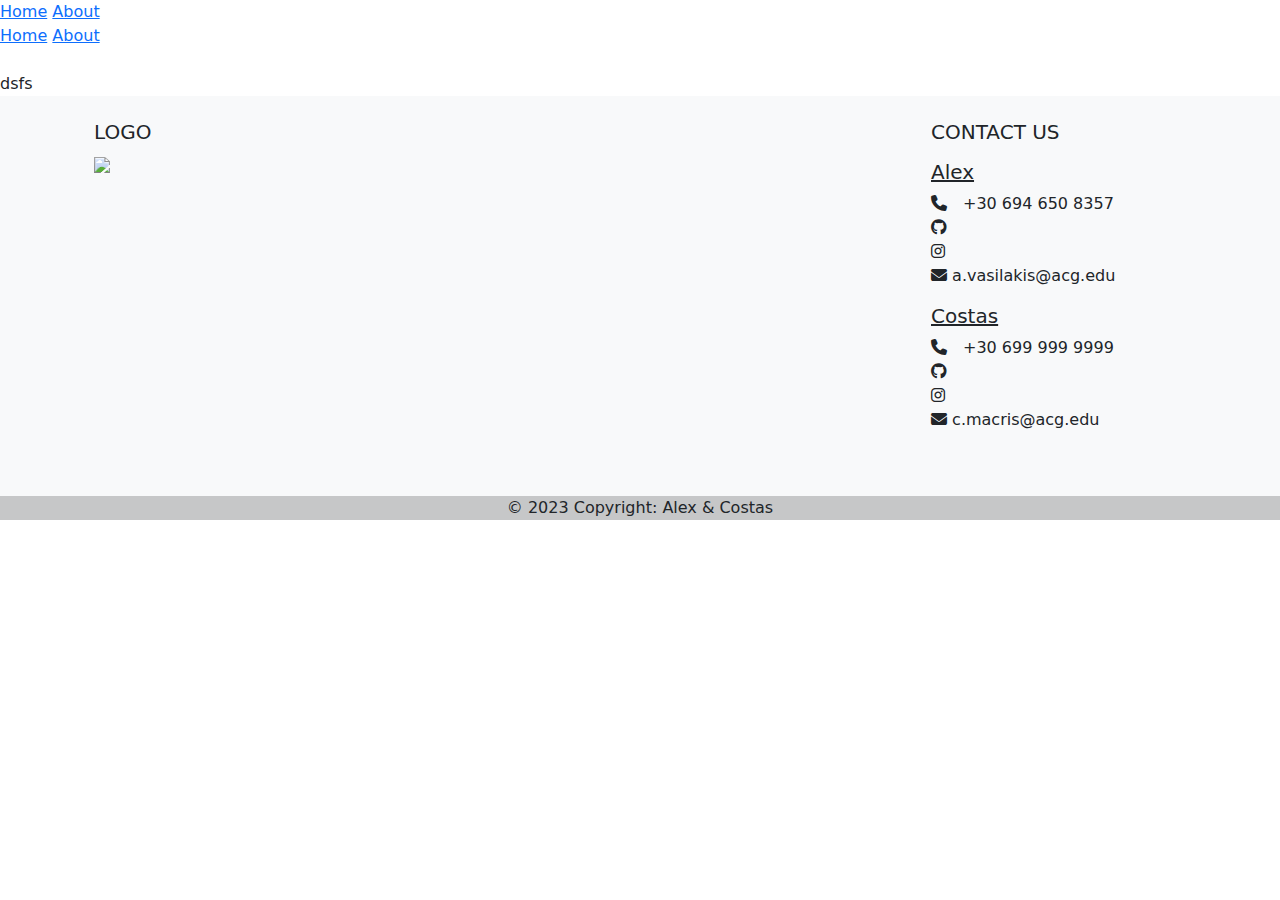
==== Midterm/index.html @ 820839a4 "Make all references relative, correct filename as index.html, tweak code" ====
<!DOCTYPE html>
<html lang="en">

<head>
    <meta charset="utf-8">
    <link rel="stylesheet"
        href="styles.css">
    <!--Linking external css file-->
    <meta name="viewport" content="width=device-width, initial-scale=1">
    <link rel="stylesheet" href="https://cdn.jsdelivr.net/npm/bootstrap@5.2.3/dist/css/bootstrap.min.css">
    <!--Bottstrap CDN-->
    <link rel="stylesheet" href="https://cdnjs.cloudflare.com/ajax/libs/font-awesome/6.4.2/css/all.min.css">
    <!--Font awesome CDN-->
    <script src="https://code.jquery.com/jquery-3.7.1.slim.js"
        integrity="sha256-UgvvN8vBkgO0luPSUl2s8TIlOSYRoGFAX4jlCIm9Adc=" crossorigin="anonymous"></script>
</head>

<header>
    <!--Header section-->
    <div class="dropdown" style="display: block;">
        <button class="dropbtn" id="POP" style="display: none;">Menu</button>
        <div class="dropdown-content">
            <a
                href="index.html">Home</a>
            <a class="active" href="index.html">About</a>
        </div>
    </div>
    <div id="TT" class="topnav">
        <a class="active" href="index.html">Home</a>
        <a
            href="about.html">About</a>
    </div>
</header>

<body>
    <br>
    dsfs
    <footer class="bg-light  text-lg-start" id="ff">
        <section class="">
            <div class="container p-4">
                <!--Grid row-->
                <div class="row">
                    <!--Grid column-->
                    <div class="col-xl mx-auto mb-4">
                        <h5 class="text-uppercase ">LOGO</h5>
                        <img class="mx-auto" style="width: 25%; height:auto;"
                            src="https://i.pinimg.com/originals/49/a8/76/49a8766787cc3cc37b4fe0cbb313c4c2.png">
                    </div>

                    <!--Grid column-->
                    <div class="col-md-3 col-lg-4 col-xl-3 mx-auto mb-4">
                        <h5 class="text-uppercase">Contact us</h5>
                        <p>
                        <h5 class="text-decoration-underline">Alex</h5>
                        <i class="fas fa-phone me-3"></i>+30 694 650 8357<br>

                        <a href="https://github.com/Alexandroas" class="me-4 text-reset">
                            <i class="fa-brands fa-github"></i> <br>
                        </a>

                        <a href="https://www.instagram.com/alexandros_vasilakis/" class="me-4 text-reset">
                            <i class="fab fa-instagram"></i> <br>
                        </a>
                        <i class="fa fa-envelope"></i> a.vasilakis@acg.edu
                        </p>
                        <p>
                        <h5 class="text-decoration-underline">Costas</h5>
                        <i class="fas fa-phone me-3"></i>+30 699 999 9999<br>
                        <a href="https://github.com/Alexandroas" class="me-4 text-reset">
                            <i class="fa-brands fa-github"></i> <br>
                        </a>
                        <a href="https://www.instagram.com/alexandros_vasilakis/" class="me-4 text-reset">
                            <i class="fab fa-instagram"></i> <br>
                        </a>
                        <i class="fa fa-envelope"></i> c.macris@acg.edu
                        </p>
                    </div>
                    <!--Grid column-->
                </div>
                <!--Grid row-->
            </div>
        </section>
        <!-- Grid container -->
        <!-- Copyright -->
        <div class="text-center" style="background-color: rgba(0, 0, 0, 0.2);">
            © 2023 Copyright:
            <a class="text-dark"></a>Alex & Costas</a>
        </div>
        <!-- Copyright -->
    </footer>

</body>

</html>
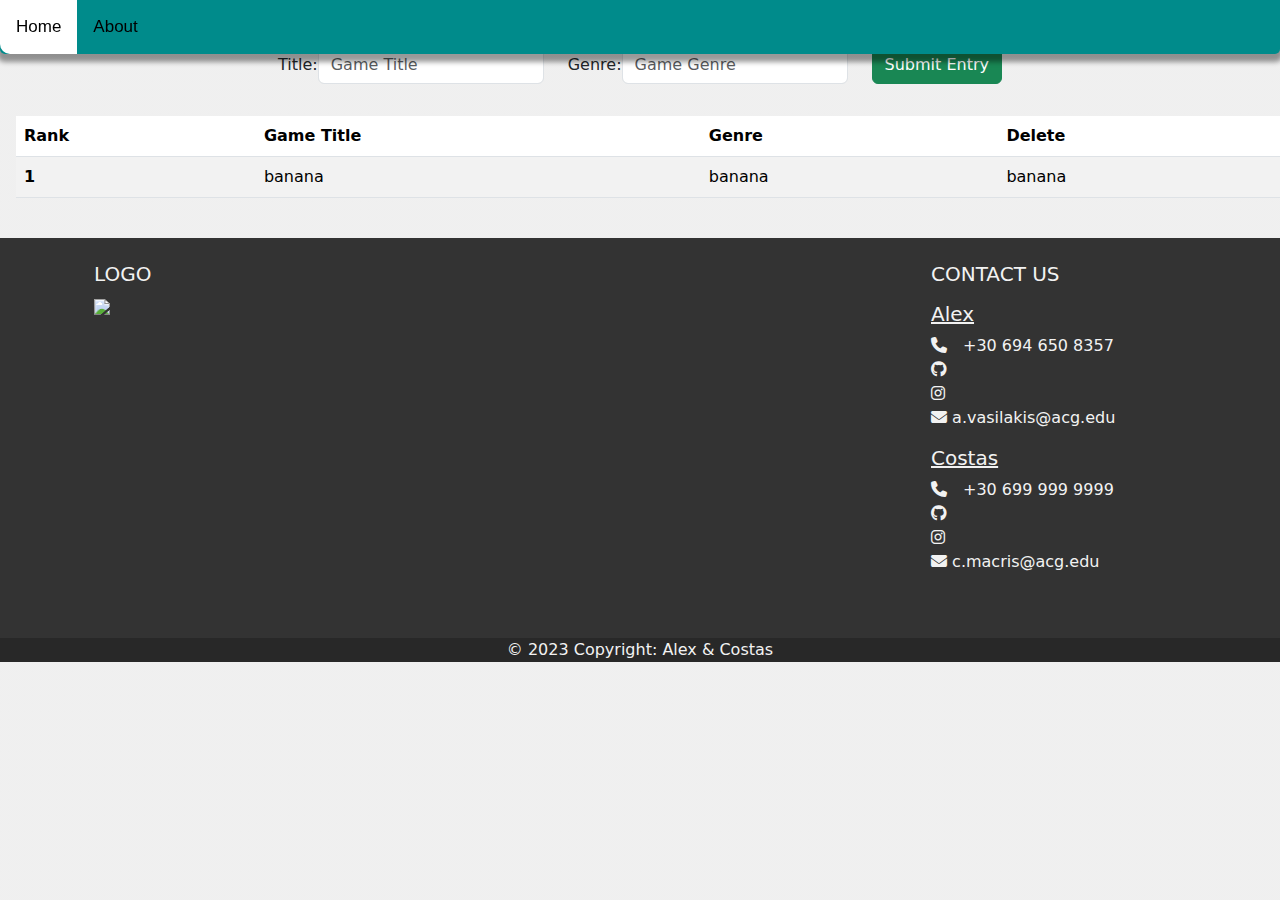
==== commit 1e7b99ec: "Add form, labels, table, layout edits" ====
--- a/Midterm/index.html
+++ b/Midterm/index.html
@@ -2,22 +2,25 @@
 <html lang="en">
 
 <head>
-    <meta charset="utf-8">
-    <link rel="stylesheet"
-        href="styles.css">
+    <meta charset="UTF-8">
+    <meta name="viewport" content="width=device-width, initial-scale=1.0">
+    <meta name="description" content="Home page dynamic list for users to add or remove list items">
+    <meta name="keywords" content="list, items, add, delete, data, user input">
     <!--Linking external css file-->
     <meta name="viewport" content="width=device-width, initial-scale=1">
     <link rel="stylesheet" href="https://cdn.jsdelivr.net/npm/bootstrap@5.2.3/dist/css/bootstrap.min.css">
     <!--Bottstrap CDN-->
     <link rel="stylesheet" href="https://cdnjs.cloudflare.com/ajax/libs/font-awesome/6.4.2/css/all.min.css">
+    <script src="script.js"></script>
     <!--Font awesome CDN-->
     <script src="https://code.jquery.com/jquery-3.7.1.slim.js"
-        integrity="sha256-UgvvN8vBkgO0luPSUl2s8TIlOSYRoGFAX4jlCIm9Adc=" crossorigin="anonymous"></script>
+    integrity="sha256-UgvvN8vBkgO0luPSUl2s8TIlOSYRoGFAX4jlCIm9Adc=" crossorigin="anonymous"></script>
+    <link rel="stylesheet" href="styles.css">
 </head>
 
 <header>
     <!--Header section-->
-    <div class="dropdown" style="display: block;">
+    <div class="sticky-top " style="display: block;">
         <button class="dropbtn" id="POP" style="display: none;">Menu</button>
         <div class="dropdown-content">
             <a
@@ -33,9 +36,45 @@
 </header>
 
 <body>
+    <h2 class="mx-auto">Ranking Every Video Game</h2>
+    <div class="d-flex justify-content-center">
+        <form id="dataForm">
+            <div class="mx-auto row container">
+                <div class=" d-flex justify-content-center mb-3 col-auto">
+                    <label for="game" class="col-form-label lead">Title: </label>
+                    <input type="text" class="form-control" id="game" placeholder="Game Title" required>
+                </div>
+                <div class="d-flex justify-content-center mb-3 col-auto">
+                    <label for="genre" class="col-form-label lead">Genre: </label>
+                    <input type="text" class="form-control" id="genre" placeholder="Game Genre" required>
+                </div>
+                <div class="d-flex mb-3 justify-content-center col-sm">
+                    <button type="submit" class="btn btn-success w-auto">Submit Entry</button>
+                </div>
+            </div>
+        </form>
+    </div>
+    <div>
+        <table class="table m-3 table-striped table-hover">
+            <thead class="">
+                <tr>
+                    <th data-formatter="runningFormatter" scope="col">Rank</th>
+                    <th scope="col">Game Title</th>
+                    <th scope="col">Genre</th>
+                    <th scope="col">Delete</th>
+                </tr>
+              </thead>
+            <tr>
+                <th scope="row">1</th>
+                <td>banana</td>
+                <td>banana</td>
+                <td>banana</td>
+
+            </tr>
+        </table>
+    </div>
     <br>
-    dsfs
-    <footer class="bg-light  text-lg-start" id="ff">
+    <footer class="bg-light w-100 text-lg-start" id="ff">
         <section class="">
             <div class="container p-4">
                 <!--Grid row-->
--- a/Midterm/styles.css
+++ b/Midterm/styles.css
@@ -0,0 +1,266 @@
+body {
+  background: rgb(0, 0, 0);
+  background: radial-gradient(circle, rgba(220, 220, 220, 0.443) 0%, rgba(220, 220, 220, 0.443) 17%);
+}
+
+/* Add a black background color to the top navigation */
+.topnav {
+  background-color: darkcyan;
+  color: #000000;
+  align-items: center;
+  display: flex;
+  width: 100%;
+  height: auto;
+  margin-bottom: 30px;
+  position: fixed;
+  transition: 1s;
+  border-radius: 0 0 5px 5px;
+  box-shadow: 0 5px 5px 2.5px rgba(0, 0, 0, 0.4) ;
+}
+
+/* Style the links inside the navigation bar */
+.topnav a {
+  font-family: 'Gill Sans', 'Gill Sans MT', Calibri, 'Trebuchet MS', sans-serif;
+  float: left;
+  display: inline;
+  color: #000000;
+  text-align: center;
+  padding: 14px 16px;
+  text-decoration: none;
+  font-size: 17px;
+}
+
+/* Change the color of links on hover */
+.topnav a:hover {
+  background-color: rgb(0, 92, 92);
+  border-radius: 0 0 0 10px;
+  color: black;
+}
+
+/* Add a color to the active/current link */
+.topnav a.active {
+  background-color: white;
+  color: black;
+}
+
+
+#yes {
+  color: rgb(51, 51, 51);
+  font-family: Impact, fantasy;
+  margin-bottom:10px ;
+  font-size: 65px;
+  text-shadow: #b62f2f;
+  font-weight: 30;
+  line-height: auto;
+  padding-top: 50px;
+  padding-bottom: 50px;
+  text-align: center;
+  width: fit-content;
+
+}
+
+h4 {
+  color: rgb(51, 51, 51);
+  font-family: Impact, fantasy;
+  font-size: 400px;
+  font-weight: 30;
+  line-height: auto;
+  padding-top: 50px;
+  padding-bottom: 50px;
+  text-align: center;
+}
+
+h3 {
+  font-family: Impact, fantasy;
+}
+
+p {
+  font-family: sans-serif;
+  text-align: center;
+}
+
+/* Style the counter cards */
+.card {
+  box-shadow: 0 4px 8px 0 rgba(0, 0, 0, 0.2);
+  /* this adds the "card" effect */
+  padding: 16px;
+  margin: 50px;
+  width: auto;
+  text-align: center;
+  transition: 0.7s;
+  background-image: url("https://static.vecteezy.com/system/resources/previews/007/423/325/original/white-gradient-stripes-wallpaper-white-and-grey-line-diagonal-background-empty-dynamic-minimal-line-pattern-blank-light-gray-futuristic-linear-banner-illustration-vector.jpg");
+}
+
+.card:hover {
+  transform: scale(1.1);
+}
+
+.card:active { /*When card is active do: */
+  .card-body {/*Rotates text */
+    transform: rotateY(180deg); /*Flips text back 180 degrees*/
+  }
+
+  transform: rotateY(180deg); /*Flips entire card 180 degrees */
+}
+
+
+
+
+/* Responsive columns - one column layout (vertical) on small screens */
+@media screen and (max-width: 600px) {
+  .column {
+    width: 100%;
+    display: block;
+    margin-bottom: 20px;
+  }
+}
+
+.responsive {
+  align-self: center;
+  width: 20%;
+  height: auto;
+}
+
+footer {
+  background: rgb(212, 212, 212);
+  background: radial-gradient(circle, rgba(212, 212, 212, 1) 0%, rgba(0, 0, 0, 0) 0%, rgba(51, 51, 51, 1) 0%);
+  color: #f2f2f2;
+  width: auto;
+  height: auto;
+}
+
+.carousel-inner .carousel-item {
+  transition: -webkit-transform 6s ease;
+  transition: transform 6s ease;
+  transition: transform 6s ease, -webkit-transform 6s ease;
+}
+
+.carousel {
+  overflow: hidden;
+  box-shadow: 0 8px 8px 8px rgba(0, 0, 0, 0.252);
+  border-radius: 55px 55px 55px 55px;
+  ;
+}
+
+.carousel-inner {
+  /*Invert bat icon*/
+  -moz-transform: scaleX(-1);
+  -o-transform: scaleX(-1);
+  -webkit-transform: scaleX(-1);
+  transform: scaleX(-1);
+  filter: FlipH;
+  -ms-filter: "FlipH";
+}
+
+
+.carousel-inner .carousel-item:active {
+  /* Start the shake animation and make the animation last for 0.5 seconds */
+  animation: tilt-shaking 0.5s;
+  /* When the animation is finished, start again */
+  animation-iteration-count: infinite;
+}
+
+@keyframes tilt-shaking {
+  0% {
+    transform: translate(1px, 1px) rotate(0deg);
+  }
+
+  10% {
+    transform: translate(-1px, -2px) rotate(-1deg);
+  }
+
+  20% {
+    transform: translate(-3px, 0px) rotate(1deg);
+  }
+
+  30% {
+    transform: translate(3px, 2px) rotate(0deg);
+  }
+
+  40% {
+    transform: translate(1px, -1px) rotate(1deg);
+  }
+
+  50% {
+    transform: translate(-1px, 2px) rotate(-1deg);
+  }
+
+  60% {
+    transform: translate(-3px, 1px) rotate(0deg);
+  }
+
+  70% {
+    transform: translate(3px, 1px) rotate(-1deg);
+  }
+
+  80% {
+    transform: translate(-1px, -1px) rotate(1deg);
+  }
+
+  90% {
+    transform: translate(1px, 2px) rotate(0deg);
+  }
+
+  100% {
+    transform: translate(1px, -2px) rotate(-1deg);
+  }
+}
+
+/* Dropdown Button */
+.dropbtn {
+  background-color: darkcyan;
+  color: #000000;
+  align-items: center;
+  display: flex;
+  height: auto;
+  border-radius: 25px 25px 25px 25px;
+  position: fixed;
+  padding: 16px;
+  font-size: 16px;
+  margin: 10px;
+  border: none;
+  transition: 1s;
+  box-shadow: 10px 4px 8px 0px rgba(0, 0, 0, 0.2);
+}
+
+/* The container <div> - needed to position the dropdown content */
+.dropdown {
+  position: relative;
+  display: inline-block;
+}
+
+/* Dropdown Content (Hidden by Default) */
+.dropdown-content {
+  display: none;
+  position: fixed;
+  background-color: darkcyan;
+  min-width: 160px;
+  box-shadow: 0px 8px 16px 0px rgba(0, 0, 0, 0.2);
+  z-index: 1;
+}
+
+/* Links inside the dropdown */
+.dropdown-content a {
+  padding: 16px;
+  color: black;
+  padding: 12px 16px;
+  text-decoration: none;
+  display: block;
+  box-shadow: 10px 4px 8px 0px rgba(0, 0, 0, 0.2);
+}
+
+/* Change color of dropdown links on hover */
+.dropdown-content a:hover {
+  background-color: rgb(0, 92, 92);
+  color: black;
+}
+
+/* Show the dropdown menu on hover */
+.dropdown:hover .dropdown-content {
+  display: block;
+}
+
+/* Change the background color of the dropdown button when the dropdown content is shown */
+.dropdown:hover .dropbtn {
+  background-color: #3e8e41;
+}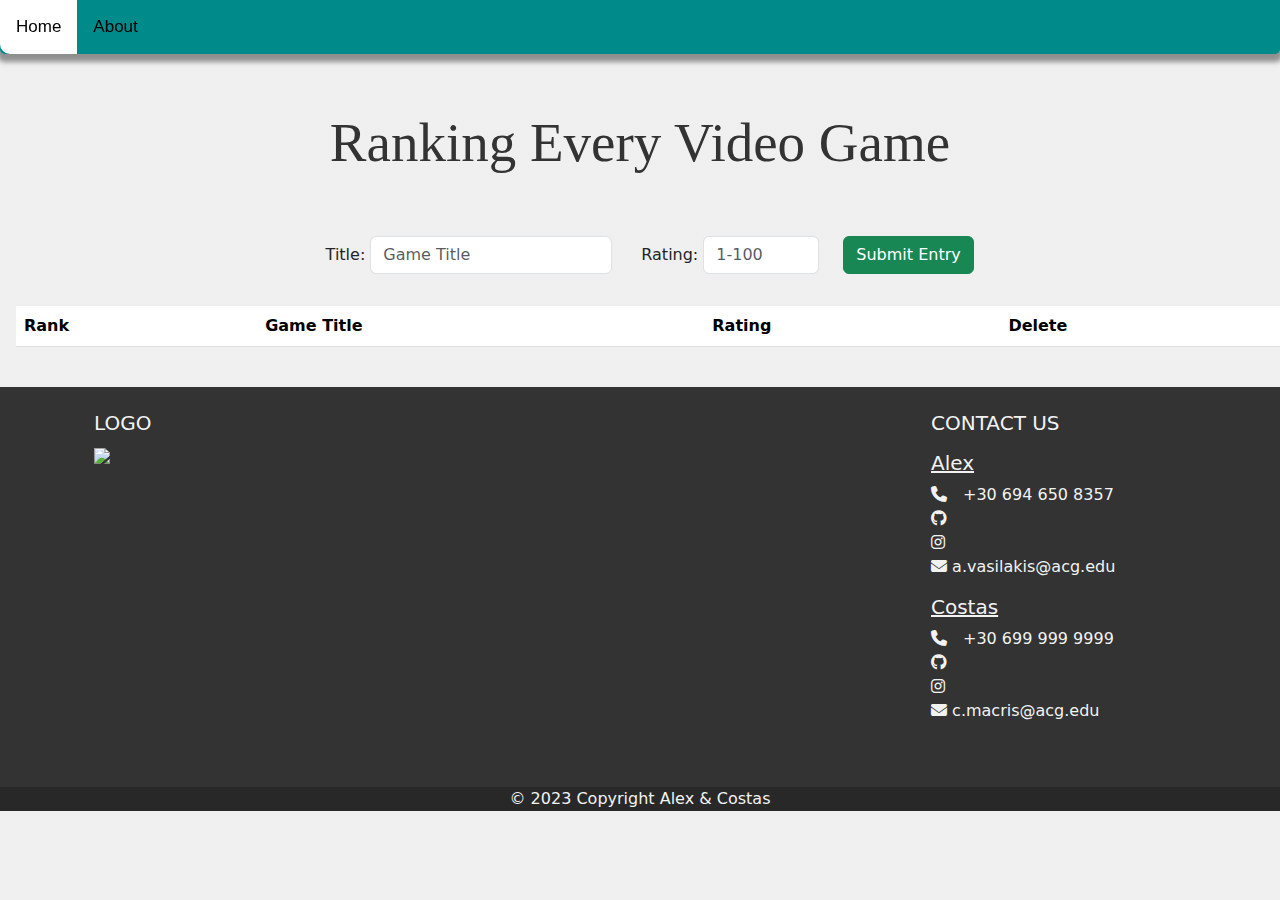
==== commit 08bde6e5: "Add table and more formatting, and removed redundant sample file" ====
--- a/Midterm/index.html
+++ b/Midterm/index.html
@@ -8,27 +8,27 @@
     <meta name="keywords" content="list, items, add, delete, data, user input">
     <!--Linking external css file-->
     <meta name="viewport" content="width=device-width, initial-scale=1">
+    <!--Bottstrap CDN-->
+    <link rel="stylesheet" href="https://cdn.datatables.net/1.11.5/css/jquery.dataTables.min.css">
     <link rel="stylesheet" href="https://cdn.jsdelivr.net/npm/bootstrap@5.2.3/dist/css/bootstrap.min.css">
-    <!--Bottstrap CDN-->
     <link rel="stylesheet" href="https://cdnjs.cloudflare.com/ajax/libs/font-awesome/6.4.2/css/all.min.css">
+    <script src="https://code.jquery.com/jquery-3.7.1.slim.js" integrity="sha256-UgvvN8vBkgO0luPSUl2s8TIlOSYRoGFAX4jlCIm9Adc=" crossorigin="anonymous"></script>
+    <script src="https://cdn.datatables.net/1.11.5/js/jquery.dataTables.min.js" defer></script>
     <script src="script.js"></script>
     <!--Font awesome CDN-->
-    <script src="https://code.jquery.com/jquery-3.7.1.slim.js"
-    integrity="sha256-UgvvN8vBkgO0luPSUl2s8TIlOSYRoGFAX4jlCIm9Adc=" crossorigin="anonymous"></script>
     <link rel="stylesheet" href="styles.css">
 </head>
 
 <header>
     <!--Header section-->
     <div class="sticky-top " style="display: block;">
-        <button class="dropbtn" id="POP" style="display: none;">Menu</button>
+        <button class="dropbtn" id="menu-btn" style="display: none;">Menu</button>
         <div class="dropdown-content">
-            <a
-                href="index.html">Home</a>
+            <a href="index.html">Home</a>
             <a class="active" href="index.html">About</a>
         </div>
     </div>
-    <div id="TT" class="topnav">
+    <div id="menu-bar" class="topnav">
         <a class="active" href="index.html">Home</a>
         <a
             href="about.html">About</a>
@@ -45,8 +45,8 @@
                     <input type="text" class="form-control" id="game" placeholder="Game Title" required>
                 </div>
                 <div class="d-flex justify-content-center mb-3 col-auto">
-                    <label for="genre" class="col-form-label lead">Genre: </label>
-                    <input type="text" class="form-control" id="genre" placeholder="Game Genre" required>
+                    <label for="rating" class="col-form-label lead">Rating: </label>
+                    <input type="number" min="0" max="100" class="form-control" id="rating" placeholder="1-100" required>
                 </div>
                 <div class="d-flex mb-3 justify-content-center col-sm">
                     <button type="submit" class="btn btn-success w-auto">Submit Entry</button>
@@ -54,27 +54,23 @@
             </div>
         </form>
     </div>
-    <div>
-        <table class="table m-3 table-striped table-hover">
+    <div class="content">
+        <table id="gameList" class="table m-3 table-striped table-hover">
             <thead class="">
                 <tr>
-                    <th data-formatter="runningFormatter" scope="col">Rank</th>
+                    <th scope="col">Rank</th>
                     <th scope="col">Game Title</th>
-                    <th scope="col">Genre</th>
+                    <th scope="col">Rating</th>
                     <th scope="col">Delete</th>
                 </tr>
-              </thead>
-            <tr>
-                <th scope="row">1</th>
-                <td>banana</td>
-                <td>banana</td>
-                <td>banana</td>
-
-            </tr>
+            </thead>
+            <tbody id="dataList">
+                
+            </tbody>
         </table>
     </div>
     <br>
-    <footer class="bg-light w-100 text-lg-start" id="ff">
+    <footer class="bg-dark w-100 text-lg-start" id="ff">
         <section class="">
             <div class="container p-4">
                 <!--Grid row-->
@@ -122,7 +118,7 @@
         <!-- Grid container -->
         <!-- Copyright -->
         <div class="text-center" style="background-color: rgba(0, 0, 0, 0.2);">
-            © 2023 Copyright:
+            © 2023 Copyright
             <a class="text-dark"></a>Alex & Costas</a>
         </div>
         <!-- Copyright -->
--- a/Midterm/styles.css
+++ b/Midterm/styles.css
@@ -3,6 +3,19 @@
   background: radial-gradient(circle, rgba(220, 220, 220, 0.443) 0%, rgba(220, 220, 220, 0.443) 17%);
 }
 
+label {
+  padding: 5px;
+  width: 5em;
+  text-align: end;
+}
+
+table {
+  margin: 100px;
+}
+
+#POP {
+  z-index: 100;
+}
 /* Add a black background color to the top navigation */
 .topnav {
   background-color: darkcyan;
@@ -15,7 +28,8 @@
   position: fixed;
   transition: 1s;
   border-radius: 0 0 5px 5px;
-  box-shadow: 0 5px 5px 2.5px rgba(0, 0, 0, 0.4) ;
+  box-shadow: 0 5px 5px 2.5px rgba(0, 0, 0, 0.4);
+  z-index: 5;
 }
 
 /* Style the links inside the navigation bar */
@@ -28,6 +42,7 @@
   padding: 14px 16px;
   text-decoration: none;
   font-size: 17px;
+
 }
 
 /* Change the color of links on hover */
@@ -44,30 +59,29 @@
 }
 
 
-#yes {
+h2 {
   color: rgb(51, 51, 51);
   font-family: Impact, fantasy;
   margin-bottom:10px ;
-  font-size: 65px;
+  font-size: 55px;
   text-shadow: #b62f2f;
+  font-weight: 30;
+  line-height: auto;
+  padding-top: 2em;
+  padding-bottom: 50px;
+  text-align: center;
+  width: fit-content;
+
+}
+
+h4 {
+  color: rgb(51, 51, 51);
+  font-family: Impact, fantasy;
   font-weight: 30;
   line-height: auto;
   padding-top: 50px;
   padding-bottom: 50px;
   text-align: center;
-  width: fit-content;
-
-}
-
-h4 {
-  color: rgb(51, 51, 51);
-  font-family: Impact, fantasy;
-  font-size: 400px;
-  font-weight: 30;
-  line-height: auto;
-  padding-top: 50px;
-  padding-bottom: 50px;
-  text-align: center;
 }
 
 h3 {
@@ -75,7 +89,7 @@
 }
 
 p {
-  font-family: sans-serif;
+  font-family: 'Segoe UI', Tahoma, Geneva, Verdana, sans-serif;
   text-align: center;
 }
 
@@ -88,6 +102,7 @@
   width: auto;
   text-align: center;
   transition: 0.7s;
+  z-index: 10;
   background-image: url("https://static.vecteezy.com/system/resources/previews/007/423/325/original/white-gradient-stripes-wallpaper-white-and-grey-line-diagonal-background-empty-dynamic-minimal-line-pattern-blank-light-gray-futuristic-linear-banner-illustration-vector.jpg");
 }
 
@@ -102,9 +117,6 @@
 
   transform: rotateY(180deg); /*Flips entire card 180 degrees */
 }
-
-
-
 
 /* Responsive columns - one column layout (vertical) on small screens */
 @media screen and (max-width: 600px) {
@@ -236,7 +248,7 @@
   background-color: darkcyan;
   min-width: 160px;
   box-shadow: 0px 8px 16px 0px rgba(0, 0, 0, 0.2);
-  z-index: 1;
+  z-index: 100;
 }
 
 /* Links inside the dropdown */
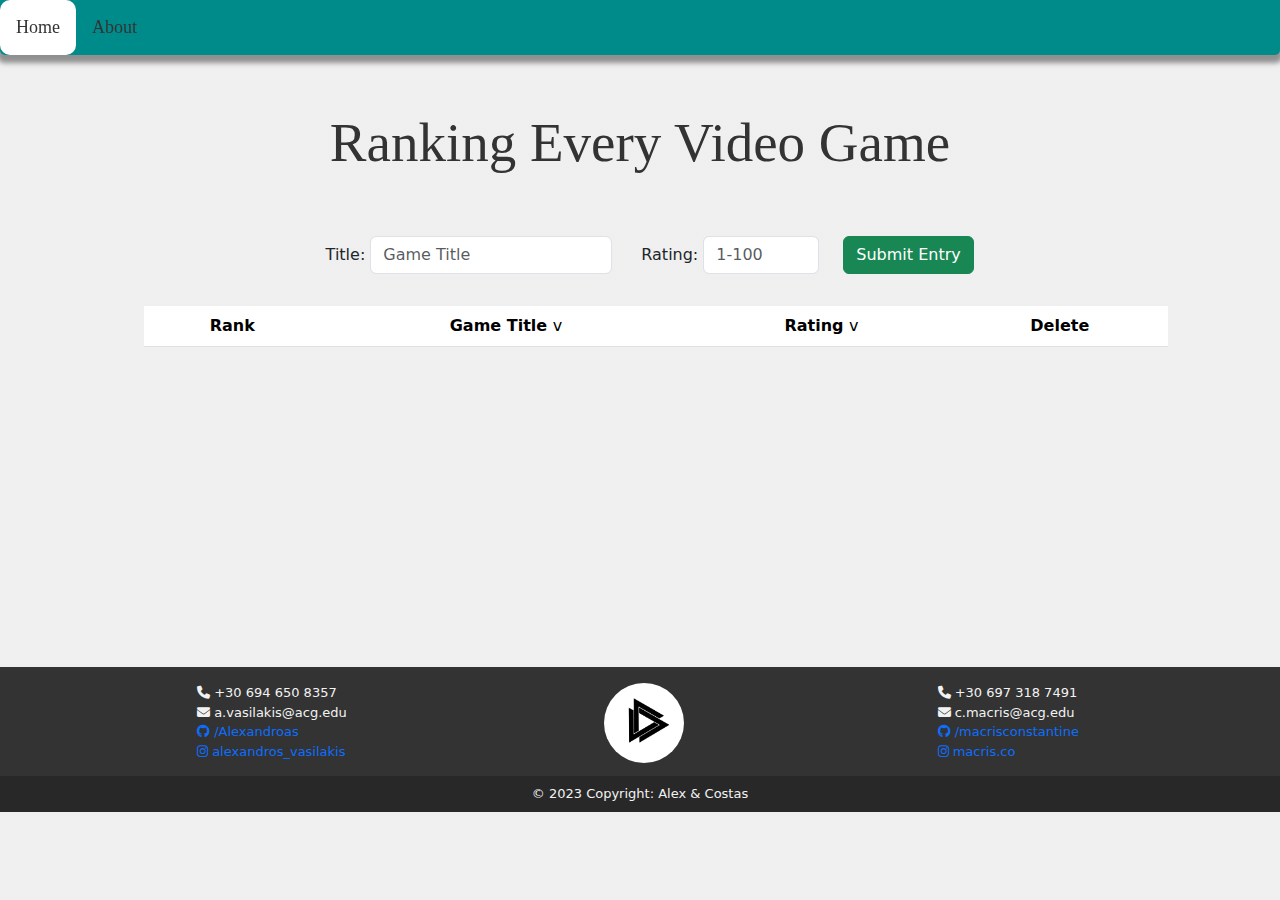
==== commit 85adef35: "Format table, footer, fix positioning" ====
--- a/Midterm/index.html
+++ b/Midterm/index.html
@@ -56,11 +56,11 @@
     </div>
     <div class="content">
         <table id="gameList" class="table m-3 table-striped table-hover">
-            <thead class="">
+            <thead>
                 <tr>
                     <th scope="col">Rank</th>
-                    <th scope="col">Game Title</th>
-                    <th scope="col">Rating</th>
+                    <th scope="col">Game Title <span class="sort-symbol">v</span></th>
+                    <th scope="col">Rating <span class="sort-symbol">v</span></th>
                     <th scope="col">Delete</th>
                 </tr>
             </thead>
@@ -69,56 +69,48 @@
             </tbody>
         </table>
     </div>
-    <br>
-    <footer class="bg-dark w-100 text-lg-start" id="ff">
-        <section class="">
-            <div class="container p-4">
+    <footer class="bg-dark w-100 pt-3 footer-content" id="ff">
+            <div class="container">
                 <!--Grid row-->
                 <div class="row">
-                    <!--Grid column-->
-                    <div class="col-xl mx-auto mb-4">
-                        <h5 class="text-uppercase ">LOGO</h5>
-                        <img class="mx-auto" style="width: 25%; height:auto;"
-                            src="https://i.pinimg.com/originals/49/a8/76/49a8766787cc3cc37b4fe0cbb313c4c2.png">
+                    <div class="col-auto mx-auto">
+                        <!-- <p class="lead">Alex</p> -->
+                        <i class="fas fa-phone"></i> +30 694 650 8357<br>
+                        <i class="fa fa-envelope"></i> a.vasilakis@acg.edu <br>
+                        
+                        <a href="https://github.com/Alexandroas">
+                            <i class="fa-brands fa-github"></i> /Alexandroas<br>
+                        </a>
+                        
+                        <a href="https://www.instagram.com/alexandros_vasilakis/" class="me-1">
+                            <i class="fab fa-instagram"></i> alexandros_vasilakis<br>
+                        </a>
                     </div>
-
-                    <!--Grid column-->
-                    <div class="col-md-3 col-lg-4 col-xl-3 mx-auto mb-4">
-                        <h5 class="text-uppercase">Contact us</h5>
-                        <p>
-                        <h5 class="text-decoration-underline">Alex</h5>
-                        <i class="fas fa-phone me-3"></i>+30 694 650 8357<br>
-
-                        <a href="https://github.com/Alexandroas" class="me-4 text-reset">
-                            <i class="fa-brands fa-github"></i> <br>
+                    
+                    <div class="col-auto mx-auto">
+                        <div class="circle">
+                            <img class="logo"
+                                src="graphics/logo.png">
+                        </div>
+                    </div>
+                    
+                    <div class="col-auto mx-auto">
+                        <!-- <p class="lead">Costas</p> -->
+                        <i class="fas fa-phone"></i> +30 697 318 7491<br>
+                        <i class="fa fa-envelope"></i> c.macris@acg.edu <br>
+                        <a href="https://github.com/macrisconstantine" class="me-1">
+                            <i class="fa-brands fa-github"></i> /macrisconstantine<br>
                         </a>
-
-                        <a href="https://www.instagram.com/alexandros_vasilakis/" class="me-4 text-reset">
-                            <i class="fab fa-instagram"></i> <br>
+                        <a href="https://www.instagram.com/macris.co/">
+                            <i class="fab fa-instagram"></i> macris.co <br>
                         </a>
-                        <i class="fa fa-envelope"></i> a.vasilakis@acg.edu
-                        </p>
-                        <p>
-                        <h5 class="text-decoration-underline">Costas</h5>
-                        <i class="fas fa-phone me-3"></i>+30 699 999 9999<br>
-                        <a href="https://github.com/Alexandroas" class="me-4 text-reset">
-                            <i class="fa-brands fa-github"></i> <br>
-                        </a>
-                        <a href="https://www.instagram.com/alexandros_vasilakis/" class="me-4 text-reset">
-                            <i class="fab fa-instagram"></i> <br>
-                        </a>
-                        <i class="fa fa-envelope"></i> c.macris@acg.edu
-                        </p>
                     </div>
-                    <!--Grid column-->
                 </div>
-                <!--Grid row-->
             </div>
-        </section>
         <!-- Grid container -->
         <!-- Copyright -->
-        <div class="text-center" style="background-color: rgba(0, 0, 0, 0.2);">
-            © 2023 Copyright
+        <div class="text-center copyright">
+            © 2023 Copyright:
             <a class="text-dark"></a>Alex & Costas</a>
         </div>
         <!-- Copyright -->
--- a/Midterm/styles.css
+++ b/Midterm/styles.css
@@ -1,6 +1,40 @@
 body {
   background: rgb(0, 0, 0);
   background: radial-gradient(circle, rgba(220, 220, 220, 0.443) 0%, rgba(220, 220, 220, 0.443) 17%);
+}
+
+h2 {
+  color: rgb(51, 51, 51);
+  font-family: Impact, fantasy;
+  margin-bottom:10px ;
+  font-size: 55px;
+  text-shadow: #b62f2f;
+  font-weight: 30;
+  line-height: auto;
+  padding-top: 2em;
+  padding-bottom: 50px;
+  text-align: center;
+  width: fit-content;
+
+}
+
+h4 {
+  color: rgb(51, 51, 51);
+  font-family: Impact, fantasy;
+  font-weight: 30;
+  line-height: auto;
+  padding-top: 50px;
+  padding-bottom: 50px;
+  text-align: center;
+}
+
+h3 {
+  font-family: Impact, fantasy;
+}
+
+p {
+  font-family: 'Segoe UI', Tahoma, Geneva, Verdana, sans-serif;
+  text-align: center;
 }
 
 label {
@@ -9,17 +43,61 @@
   text-align: end;
 }
 
-table {
-  margin: 100px;
-}
-
-#POP {
-  z-index: 100;
-}
+footer {
+  background: rgb(212, 212, 212);
+  background: radial-gradient(circle, rgba(212, 212, 212, 1) 0%, rgba(0, 0, 0, 0) 0%, rgba(51, 51, 51, 1) 0%);
+  color: #f2f2f2;
+  width: auto;
+  height: auto;
+}
+
+a {
+  text-decoration: none;
+}
+
+
+.circle {
+    width: 80px;
+    height: 80px;
+    border-radius: 45px;
+    background-color: white;
+    margin-bottom: 1em;
+    z-index: 3;
+}
+
+.logo {
+  width: 10em;
+  padding-inline-end: 50%;
+  padding-top: 15%;
+}
+
+.footer-content {
+  font-size: small;
+}
+
+.copyright {
+  background-color: rgba(0, 0, 0, 0.2);
+  font-size: small;
+  padding: 8px;
+}
+
+.sort-symbol {
+  font-weight: 10;
+}
+
+.content {
+  margin-bottom: 20em;
+  margin-left: 10%;
+  margin-right: 10%;
+  width: 80%;
+  text-align: center;
+  justify-content: center;
+  }
+
 /* Add a black background color to the top navigation */
 .topnav {
   background-color: darkcyan;
-  color: #000000;
+  color: #333333;
   align-items: center;
   display: flex;
   width: 100%;
@@ -34,63 +112,28 @@
 
 /* Style the links inside the navigation bar */
 .topnav a {
-  font-family: 'Gill Sans', 'Gill Sans MT', Calibri, 'Trebuchet MS', sans-serif;
+  font-family: Impact, fantasy;
   float: left;
   display: inline;
-  color: #000000;
+  color: #333333;
   text-align: center;
   padding: 14px 16px;
   text-decoration: none;
-  font-size: 17px;
-
+  font-weight: 500;
+  font-size: 18px;
 }
 
 /* Change the color of links on hover */
 .topnav a:hover {
   background-color: rgb(0, 92, 92);
-  border-radius: 0 0 0 10px;
+  border-radius: 10px;
   color: black;
 }
 
 /* Add a color to the active/current link */
 .topnav a.active {
   background-color: white;
-  color: black;
-}
-
-
-h2 {
-  color: rgb(51, 51, 51);
-  font-family: Impact, fantasy;
-  margin-bottom:10px ;
-  font-size: 55px;
-  text-shadow: #b62f2f;
-  font-weight: 30;
-  line-height: auto;
-  padding-top: 2em;
-  padding-bottom: 50px;
-  text-align: center;
-  width: fit-content;
-
-}
-
-h4 {
-  color: rgb(51, 51, 51);
-  font-family: Impact, fantasy;
-  font-weight: 30;
-  line-height: auto;
-  padding-top: 50px;
-  padding-bottom: 50px;
-  text-align: center;
-}
-
-h3 {
-  font-family: Impact, fantasy;
-}
-
-p {
-  font-family: 'Segoe UI', Tahoma, Geneva, Verdana, sans-serif;
-  text-align: center;
+  color: #333333;
 }
 
 /* Style the counter cards */
@@ -133,13 +176,6 @@
   height: auto;
 }
 
-footer {
-  background: rgb(212, 212, 212);
-  background: radial-gradient(circle, rgba(212, 212, 212, 1) 0%, rgba(0, 0, 0, 0) 0%, rgba(51, 51, 51, 1) 0%);
-  color: #f2f2f2;
-  width: auto;
-  height: auto;
-}
 
 .carousel-inner .carousel-item {
   transition: -webkit-transform 6s ease;
@@ -170,52 +206,6 @@
   animation: tilt-shaking 0.5s;
   /* When the animation is finished, start again */
   animation-iteration-count: infinite;
-}
-
-@keyframes tilt-shaking {
-  0% {
-    transform: translate(1px, 1px) rotate(0deg);
-  }
-
-  10% {
-    transform: translate(-1px, -2px) rotate(-1deg);
-  }
-
-  20% {
-    transform: translate(-3px, 0px) rotate(1deg);
-  }
-
-  30% {
-    transform: translate(3px, 2px) rotate(0deg);
-  }
-
-  40% {
-    transform: translate(1px, -1px) rotate(1deg);
-  }
-
-  50% {
-    transform: translate(-1px, 2px) rotate(-1deg);
-  }
-
-  60% {
-    transform: translate(-3px, 1px) rotate(0deg);
-  }
-
-  70% {
-    transform: translate(3px, 1px) rotate(-1deg);
-  }
-
-  80% {
-    transform: translate(-1px, -1px) rotate(1deg);
-  }
-
-  90% {
-    transform: translate(1px, 2px) rotate(0deg);
-  }
-
-  100% {
-    transform: translate(1px, -2px) rotate(-1deg);
-  }
 }
 
 /* Dropdown Button */
@@ -275,4 +265,56 @@
 /* Change the background color of the dropdown button when the dropdown content is shown */
 .dropdown:hover .dropbtn {
   background-color: #3e8e41;
-}+}
+
+/* Fix an issue with cards layering on top of the menu */
+#menu-btn {
+  z-index: 100;
+}
+
+
+@keyframes tilt-shaking {
+  0% {
+    transform: translate(1px, 1px) rotate(0deg);
+  }
+
+  10% {
+    transform: translate(-1px, -2px) rotate(-1deg);
+  }
+
+  20% {
+    transform: translate(-3px, 0px) rotate(1deg);
+  }
+
+  30% {
+    transform: translate(3px, 2px) rotate(0deg);
+  }
+
+  40% {
+    transform: translate(1px, -1px) rotate(1deg);
+  }
+
+  50% {
+    transform: translate(-1px, 2px) rotate(-1deg);
+  }
+
+  60% {
+    transform: translate(-3px, 1px) rotate(0deg);
+  }
+
+  70% {
+    transform: translate(3px, 1px) rotate(-1deg);
+  }
+
+  80% {
+    transform: translate(-1px, -1px) rotate(1deg);
+  }
+
+  90% {
+    transform: translate(1px, 2px) rotate(0deg);
+  }
+
+  100% {
+    transform: translate(1px, -2px) rotate(-1deg);
+  }
+}
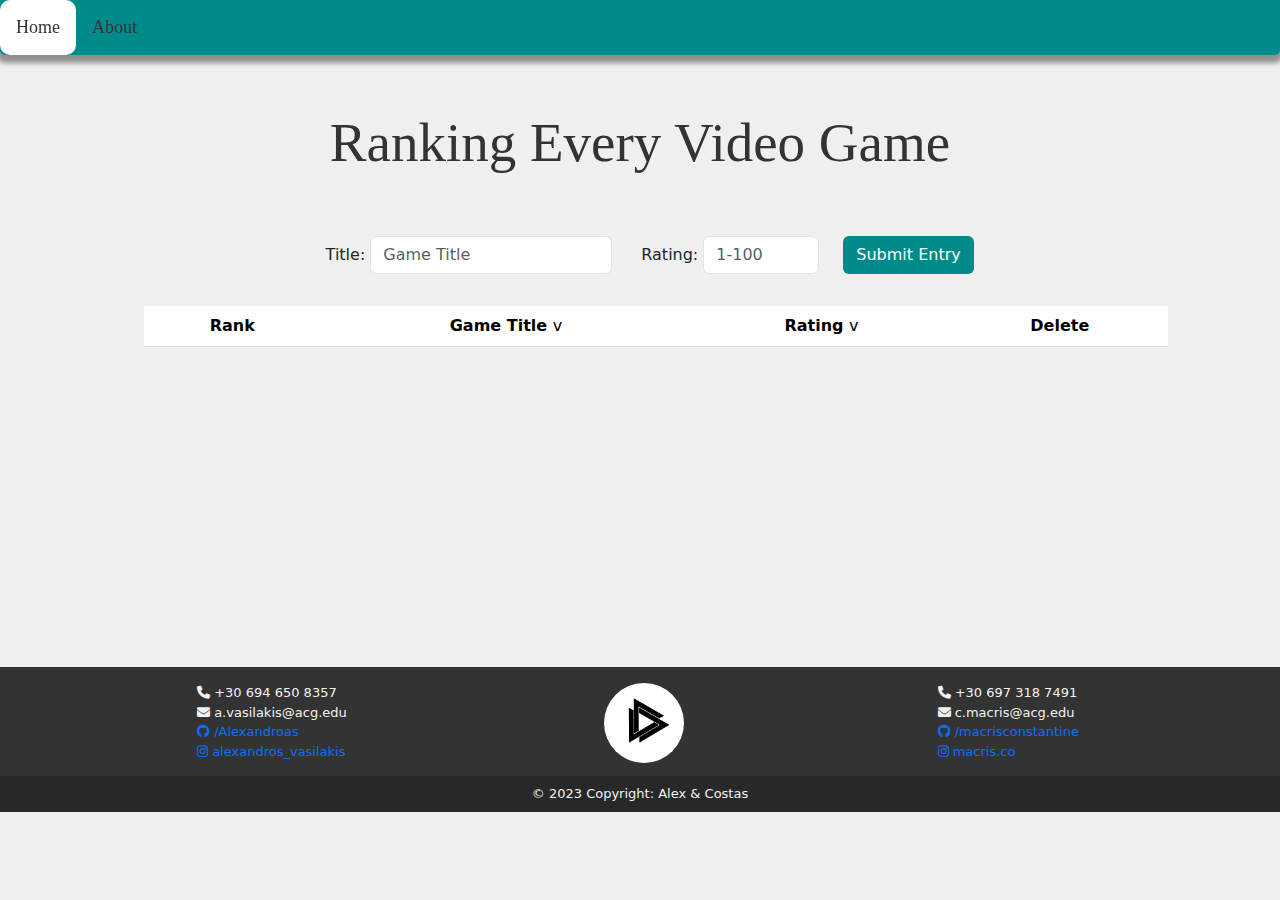
==== commit 669ed54b: "Make custom button color of theme, write/edit 'about' paragraphs, copy finished footer to 'about' pa" ====
--- a/Midterm/index.html
+++ b/Midterm/index.html
@@ -49,7 +49,7 @@
                     <input type="number" min="0" max="100" class="form-control" id="rating" placeholder="1-100" required>
                 </div>
                 <div class="d-flex mb-3 justify-content-center col-sm">
-                    <button type="submit" class="btn btn-success w-auto">Submit Entry</button>
+                    <button type="submit" class="btn custom-button w-auto">Submit Entry</button>
                 </div>
             </div>
         </form>
--- a/Midterm/styles.css
+++ b/Midterm/styles.css
@@ -15,7 +15,6 @@
   padding-bottom: 50px;
   text-align: center;
   width: fit-content;
-
 }
 
 h4 {
@@ -55,6 +54,10 @@
   text-decoration: none;
 }
 
+.custom-button {
+  background-color: #008b8b;
+  color: white;
+}
 
 .circle {
     width: 80px;
@@ -199,7 +202,6 @@
   filter: FlipH;
   -ms-filter: "FlipH";
 }
-
 
 .carousel-inner .carousel-item:active {
   /* Start the shake animation and make the animation last for 0.5 seconds */
